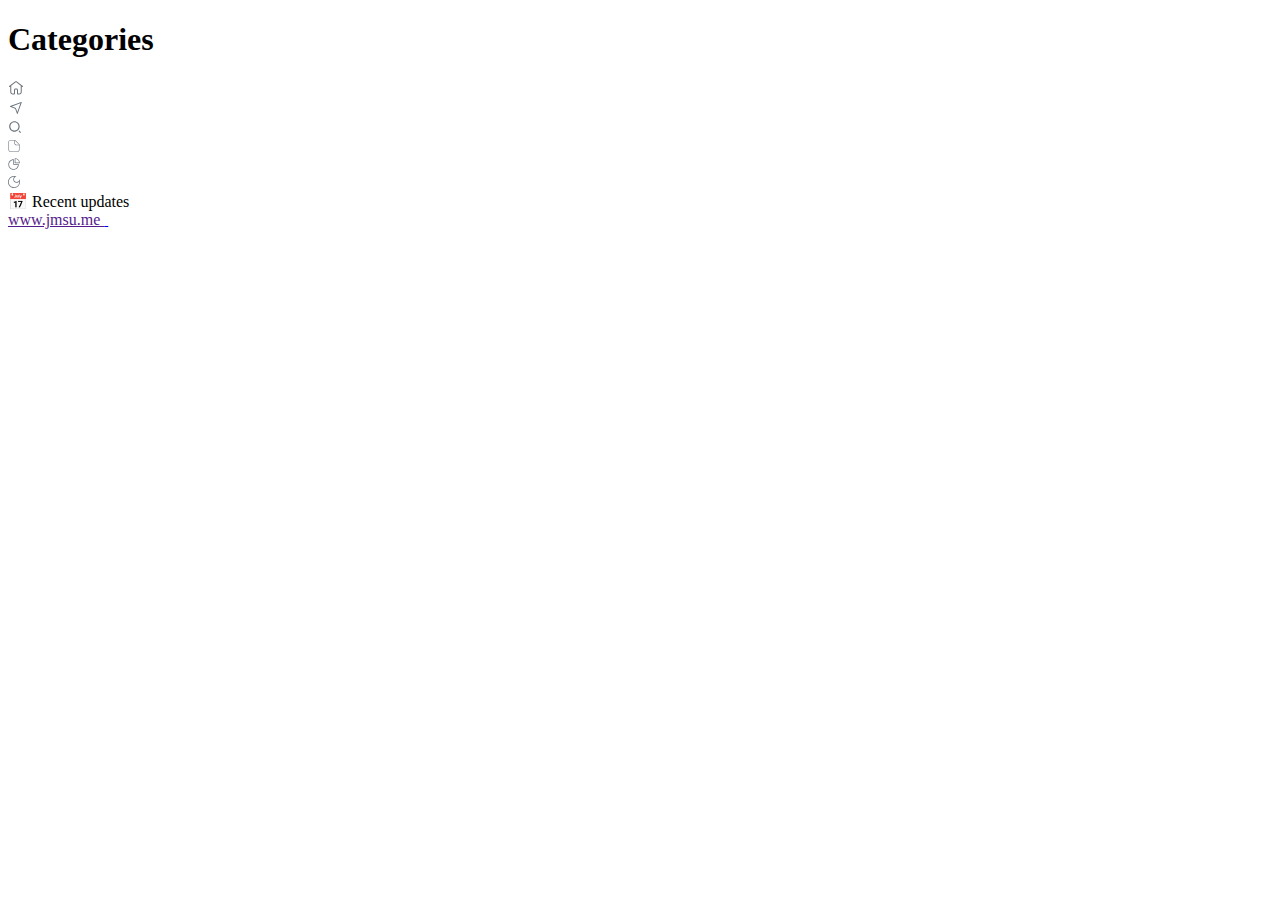
==== public/categories/index.html @ 4e6f4b79 "1" ====
<!DOCTYPE html>
<html lang="zh-CN"><head>
    <meta name="viewport" content="width=device-width, initial-scale=1">
    <meta http-equiv="Content-Type" content="text/html;charset=UTF-8">
    <meta name="description" content="Categories - http://example.org/categories/">
    <meta name="author" content="Jmsu - http://example.org/">
    
    <meta name="msvalidate.01" content="B46311949B856F2A7015F366FB3CE878" />
    <title>Categories</title>
    <link rel="icon" type="image/png" href="/favicon.ico">
    
    <link rel="stylesheet" href="http://example.org/style.min.d252ad53a5e6b2ae6b8c6c1661107189be3668e36c8dd61697bbe008595a7e04.css">
    
    <script type="text/javascript" src="/main.js" defer></script>
    
</head>
<body class="active-animate ">
        <div id="header"><div class="container-header">
    <div id="vars" class="container-vars" style="display: none;">
	{
		"isSingleColumnOfPostList": true,
		"hasFoldAllCodeBlocks": false,
		"svgColor": "",
		"en": true,
		"dark": false
	}
</div>
    <h1 class="title">
        
            Categories
            
        
    </h1>

    <div class="container-breadcrumb-nav">
    
    <div class="breadcrumb-nav-bar">
        <div><a href="/"><svg t="1656411084410" class="icon" viewBox="0 0 1024 1024" version="1.1" xmlns="http://www.w3.org/2000/svg" p-id="2954" width="16" height="16"><path d="M947.5 390.6l-377-290c-34.5-26.5-82.6-26.5-117.1 0l-377 290c-14 10.8-16.6 30.9-5.9 44.9 10.8 14 30.9 16.6 44.9 5.9l28.5-21.9V768c0 88.2 71.8 160 160 160h80c35.3 0 64-28.7 64-64V640c0-17.6 14.4-32 32-32h64c17.6 0 32 14.4 32 32v224c0 35.3 28.7 64 64 64h80c88.2 0 160-71.8 160-160V419.4l28.5 21.9c5.8 4.5 12.7 6.6 19.5 6.6 9.6 0 19.1-4.3 25.4-12.5 10.8-13.9 8.2-34-5.8-44.8zM816 768c0 52.9-43.1 96-96 96h-80V640c0-52.9-43.1-96-96-96h-64c-52.9 0-96 43.1-96 96v224h-80c-52.9 0-96-43.1-96-96V370.2l284.5-218.8c11.5-8.8 27.5-8.8 39 0L816 370.2V768z" fill="#6c757d" p-id="2955"></path></svg></a></div>
        <div><a href="/nav"><svg t="1656411531924" class="icon" viewBox="0 0 1024 1024" version="1.1" xmlns="http://www.w3.org/2000/svg" p-id="5827" width="16" height="16"><path d="M849.59197473 125.23018519L139.22930586 391.72854662a23.35052669 23.35052669 0 0 0-14.95414244 21.65490745c-0.12257519 9.70384955 5.61801843 18.46795771 14.40255493 22.04306141l318.42928099 129.25528056 119.51057092 320.39047893c3.06437293 8.23295069 10.35758221 13.89182751 18.7335381 14.87242563l2.7170774 0.14300521a22.79893918 22.79893918 0 0 0 21.20546682-15.36272638l259.51158924-729.54564933a23.8612558 23.8612558 0 0 0-5.31158128-24.55584682 22.3290685 22.3290685 0 0 0-23.9021142-5.43415649zM793.65694081 211.64552314l-196.63064161 552.75171747-91.91077952-246.37564122-253.62799211-102.96295445 542.16941324-203.4131218z" p-id="5828" fill="#6c757d"></path></svg></a></div>
        <div><a href="/search"><svg t="1656411627509" class="icon" viewBox="0 0 1024 1024" version="1.1" xmlns="http://www.w3.org/2000/svg" p-id="1730" width="14" height="14"><path d="M469.333333 85.333333c211.968 0 384 172.032 384 384s-172.032 384-384 384-384-172.032-384-384 172.032-384 384-384z m0 682.666667c164.992 0 298.666667-133.674667 298.666667-298.666667 0-165.034667-133.674667-298.666667-298.666667-298.666666-165.034667 0-298.666667 133.632-298.666666 298.666666 0 164.992 133.632 298.666667 298.666666 298.666667z m362.026667 3.029333l120.704 120.661334-60.373333 60.373333-120.661334-120.704 60.330667-60.330667z" p-id="1731" fill="#6c757d"></path></svg></a></div>
        <div><a href="/posts"><svg t="1656411724198" class="icon" viewBox="0 0 1024 1024" version="1.1" xmlns="http://www.w3.org/2000/svg" p-id="5655" width="12" height="12"><path d="M811.705761 1024H212.294239c-93.1199 0-174.823046-87.570975-174.823046-187.387854V162.322018C37.471193 69.776145 112.604921 0 212.294239 0H596.190595l7.015883 5.93161c111.74388 95.479788 185.857116 170.741078 279.614824 266.093304 29.65805 30.040735 61.165743 62.122454 96.436499 97.393211l7.271006 7.334787v459.859234c-0.063781 99.816879-81.703145 187.387854-174.823046 187.387854zM212.294239 49.94033c-72.391155 0-124.882716 47.261538-124.882716 112.381688v674.290128c0 71.94469 59.507443 137.383743 124.882716 137.383743h599.411522c65.311492 0 124.882716-65.439053 124.882716-137.383743V397.417876c-32.528184-32.464404-61.73977-62.250016-89.356836-90.377328-90.951355-92.418312-163.278729-165.957521-269.601245-257.163999H212.294239z" fill="#6c757d" p-id="5656"></path><path d="M936.588477 449.526752h-212.326129c-99.753099 0-187.324073-81.703145-187.324073-174.823046V49.94033a25.002055 25.002055 0 0 1 49.94033 0v224.763376c0 65.311492 65.502834 124.882716 137.383743 124.882716h212.326129a25.002055 25.002055 0 1 1 0 49.94033z" fill="#6c757d" p-id="5657"></path></svg></a></div>
        <div><a href="/archive"><svg t="1656411795742" class="icon" viewBox="0 0 1024 1024" version="1.1" xmlns="http://www.w3.org/2000/svg" p-id="7334" width="12" height="12"><path d="M884.224 522.24H504.32V141.824c0-16.896-13.824-30.72-30.72-30.72-120.32 0-233.472 47.616-317.952 134.144S26.112 445.952 29.184 566.784c2.56 114.688 49.152 222.72 131.072 304.128 81.92 81.408 189.952 128 304.64 130.56h10.24c117.76 0 227.84-45.568 312.32-128.512 86.528-85.504 133.632-199.68 132.608-321.024-0.512-2.048-1.536-29.696-35.84-29.696z m-140.288 307.712c-74.752 73.728-173.056 112.64-277.504 110.592-205.824-4.608-370.688-169.472-375.296-374.784-3.072-104.448 35.84-202.752 108.544-277.504 65.536-67.072 151.552-107.52 243.712-114.688v378.88c0 16.896 13.824 30.72 30.72 30.72 129.024 0 311.296 0 382.976 0.512-6.144 93.184-46.08 179.712-113.152 246.272z" fill="#6c757d" p-id="7335"></path><path d="M603.136 11.264c-8.192-0.512-15.872 3.072-22.016 8.704-5.632 5.632-9.216 13.824-9.216 22.016v378.88c0 16.896 13.824 30.72 30.72 30.72h378.88c16.896 0 30.72-13.824 30.72-30.72 0-223.744-183.808-407.552-409.088-409.6z m30.208 378.88V74.24c167.424 16.384 301.056 150.016 315.904 315.904h-315.904z" fill="#6c757d" p-id="7336"></path></svg></a></div>
        <div id="light-dark" style="cursor: pointer;"><a><svg t="1656411842215" class="icon" viewBox="0 0 1024 1024" version="1.1" xmlns="http://www.w3.org/2000/svg" p-id="5086" width="12" height="12"><path d="M1007.492874 384.513055c-8.795694-34.58307-21.189627-67.666874-36.682043-99.05151-2.698679-5.397358-10.894667-3.498287-10.894666 2.598728v0.299853c0 32.484098-6.896624 63.868734-19.890263 92.554691-10.694764 23.488501-25.487523 45.077933-43.978471 64.068635-41.779547 42.679107-99.05151 66.967217-158.722299 67.26707-61.869712 0.299853-119.941284-24.188159-162.920244-68.966238-40.280281-41.979449-62.56937-98.251902-62.269516-156.323473 0.399804-59.270984 23.588452-114.94373 65.567901-156.823229 19.59041-19.59041 42.179351-35.082826 66.667364-46.077443C672.956643 71.166451 704.041426 64.469729 736.125719 64.469729h1.299364c6.097015 0 8.096037-8.096037 2.598728-10.794715C708.739126 37.982696 675.655322 25.488812 641.172203 16.493216 599.492607 5.598549 555.714038-0.098662 510.536154 0.001289 222.37722 0.700947-7.41029 237.38508 0.185992 525.444064c7.096526 271.667008 225.889418 490.559851 497.456474 497.856279 287.559228 7.796183 524.14341-220.891864 525.842579-508.551044 0.299853-44.977981-5.297407-88.656599-15.992171-130.236244z m-83.15929 301.552378c-22.588942 53.27392-54.873137 101.250434-95.953027 142.330323-41.179841 41.179841-89.056403 73.464036-142.330324 95.953027-55.172991 23.288599-113.744317 35.182777-174.314666 35.182777s-119.141675-11.794226-174.314666-35.182777c-53.27392-22.588942-101.250434-54.873137-142.330323-95.953027-41.179841-41.179841-73.464036-89.056403-95.953027-142.330323C75.749001 630.892442 63.954774 572.221164 63.954774 511.750767s11.794226-119.141675 35.182777-174.314666c22.588942-53.27392 54.873137-101.250434 95.953027-142.330323 41.179841-41.179841 89.056403-73.464036 142.330323-95.953027C392.593892 75.7642 451.26517 63.969974 511.735567 63.969974c13.99315 0 27.886348 0.599706 41.679596 1.89907C489.246577 118.643209 448.266638 198.704016 448.266638 288.360126c0 159.022152 128.836929 287.859081 287.859081 287.859081 89.156354 0 168.817357-40.580134 221.691473-104.149015 1.099462 13.09359 1.699168 26.387082 1.699168 39.680575 0 60.470397-11.794226 119.141675-35.182776 174.314666z" p-id="5087" fill="#6c757d"></path></svg></a></div>
        
    </div>

    
</div>

    
    
</div>
</div>
        <div id="content">
<div class="container-main container-list">
    <div class="content">
        
    </div>

    
    
    <div class="list list-single-col">
        
        
        <div class="recentf">
            <div class="desc">📅  Recent updates </div>
            
        </div>
        
    
    </div>

    <div class="container-pagination">
    
    </div>
</div>

        </div>
        <div id="footer"><div class="container-footer">
    
    <a href="" target="_blank">
        
        www.jmsu.me
        
    </a>
    <a id="s" href="/secrets">&nbsp;</a>
    
</div></div>
    </body>
</html>
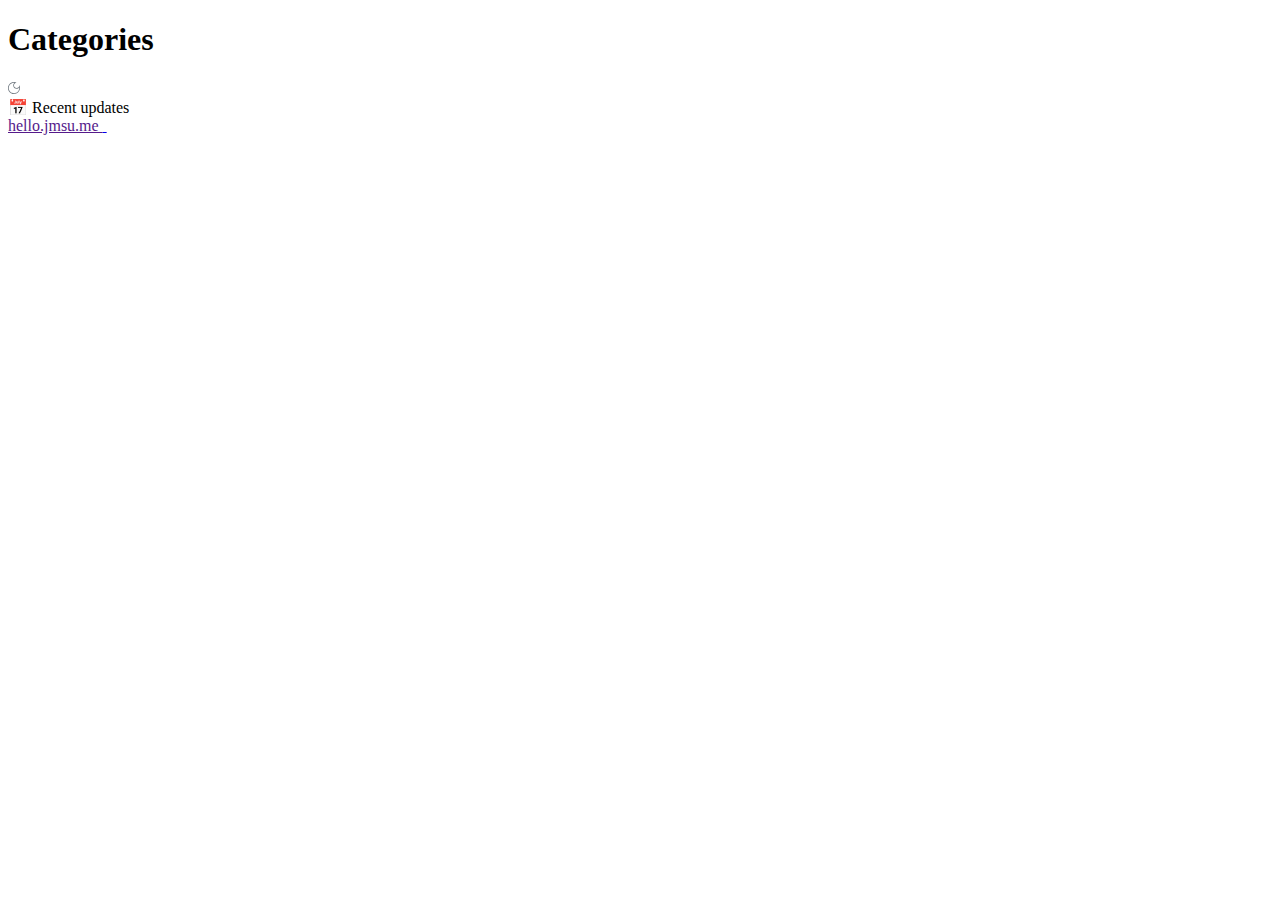
==== commit 9dcb5252: "new app" ====
--- a/public/categories/index.html
+++ b/public/categories/index.html
@@ -2,14 +2,14 @@
 <html lang="zh-CN"><head>
     <meta name="viewport" content="width=device-width, initial-scale=1">
     <meta http-equiv="Content-Type" content="text/html;charset=UTF-8">
-    <meta name="description" content="Categories - http://example.org/categories/">
-    <meta name="author" content="Jmsu - http://example.org/">
+    <meta name="description" content="Categories - /categories/">
+    <meta name="author" content="Jmsu - /">
     
     <meta name="msvalidate.01" content="B46311949B856F2A7015F366FB3CE878" />
     <title>Categories</title>
     <link rel="icon" type="image/png" href="/favicon.ico">
     
-    <link rel="stylesheet" href="http://example.org/style.min.d252ad53a5e6b2ae6b8c6c1661107189be3668e36c8dd61697bbe008595a7e04.css">
+    <link rel="stylesheet" href="/style.min.d252ad53a5e6b2ae6b8c6c1661107189be3668e36c8dd61697bbe008595a7e04.css">
     
     <script type="text/javascript" src="/main.js" defer></script>
     
@@ -35,11 +35,7 @@
     <div class="container-breadcrumb-nav">
     
     <div class="breadcrumb-nav-bar">
-        <div><a href="/"><svg t="1656411084410" class="icon" viewBox="0 0 1024 1024" version="1.1" xmlns="http://www.w3.org/2000/svg" p-id="2954" width="16" height="16"><path d="M947.5 390.6l-377-290c-34.5-26.5-82.6-26.5-117.1 0l-377 290c-14 10.8-16.6 30.9-5.9 44.9 10.8 14 30.9 16.6 44.9 5.9l28.5-21.9V768c0 88.2 71.8 160 160 160h80c35.3 0 64-28.7 64-64V640c0-17.6 14.4-32 32-32h64c17.6 0 32 14.4 32 32v224c0 35.3 28.7 64 64 64h80c88.2 0 160-71.8 160-160V419.4l28.5 21.9c5.8 4.5 12.7 6.6 19.5 6.6 9.6 0 19.1-4.3 25.4-12.5 10.8-13.9 8.2-34-5.8-44.8zM816 768c0 52.9-43.1 96-96 96h-80V640c0-52.9-43.1-96-96-96h-64c-52.9 0-96 43.1-96 96v224h-80c-52.9 0-96-43.1-96-96V370.2l284.5-218.8c11.5-8.8 27.5-8.8 39 0L816 370.2V768z" fill="#6c757d" p-id="2955"></path></svg></a></div>
-        <div><a href="/nav"><svg t="1656411531924" class="icon" viewBox="0 0 1024 1024" version="1.1" xmlns="http://www.w3.org/2000/svg" p-id="5827" width="16" height="16"><path d="M849.59197473 125.23018519L139.22930586 391.72854662a23.35052669 23.35052669 0 0 0-14.95414244 21.65490745c-0.12257519 9.70384955 5.61801843 18.46795771 14.40255493 22.04306141l318.42928099 129.25528056 119.51057092 320.39047893c3.06437293 8.23295069 10.35758221 13.89182751 18.7335381 14.87242563l2.7170774 0.14300521a22.79893918 22.79893918 0 0 0 21.20546682-15.36272638l259.51158924-729.54564933a23.8612558 23.8612558 0 0 0-5.31158128-24.55584682 22.3290685 22.3290685 0 0 0-23.9021142-5.43415649zM793.65694081 211.64552314l-196.63064161 552.75171747-91.91077952-246.37564122-253.62799211-102.96295445 542.16941324-203.4131218z" p-id="5828" fill="#6c757d"></path></svg></a></div>
-        <div><a href="/search"><svg t="1656411627509" class="icon" viewBox="0 0 1024 1024" version="1.1" xmlns="http://www.w3.org/2000/svg" p-id="1730" width="14" height="14"><path d="M469.333333 85.333333c211.968 0 384 172.032 384 384s-172.032 384-384 384-384-172.032-384-384 172.032-384 384-384z m0 682.666667c164.992 0 298.666667-133.674667 298.666667-298.666667 0-165.034667-133.674667-298.666667-298.666667-298.666666-165.034667 0-298.666667 133.632-298.666666 298.666666 0 164.992 133.632 298.666667 298.666666 298.666667z m362.026667 3.029333l120.704 120.661334-60.373333 60.373333-120.661334-120.704 60.330667-60.330667z" p-id="1731" fill="#6c757d"></path></svg></a></div>
-        <div><a href="/posts"><svg t="1656411724198" class="icon" viewBox="0 0 1024 1024" version="1.1" xmlns="http://www.w3.org/2000/svg" p-id="5655" width="12" height="12"><path d="M811.705761 1024H212.294239c-93.1199 0-174.823046-87.570975-174.823046-187.387854V162.322018C37.471193 69.776145 112.604921 0 212.294239 0H596.190595l7.015883 5.93161c111.74388 95.479788 185.857116 170.741078 279.614824 266.093304 29.65805 30.040735 61.165743 62.122454 96.436499 97.393211l7.271006 7.334787v459.859234c-0.063781 99.816879-81.703145 187.387854-174.823046 187.387854zM212.294239 49.94033c-72.391155 0-124.882716 47.261538-124.882716 112.381688v674.290128c0 71.94469 59.507443 137.383743 124.882716 137.383743h599.411522c65.311492 0 124.882716-65.439053 124.882716-137.383743V397.417876c-32.528184-32.464404-61.73977-62.250016-89.356836-90.377328-90.951355-92.418312-163.278729-165.957521-269.601245-257.163999H212.294239z" fill="#6c757d" p-id="5656"></path><path d="M936.588477 449.526752h-212.326129c-99.753099 0-187.324073-81.703145-187.324073-174.823046V49.94033a25.002055 25.002055 0 0 1 49.94033 0v224.763376c0 65.311492 65.502834 124.882716 137.383743 124.882716h212.326129a25.002055 25.002055 0 1 1 0 49.94033z" fill="#6c757d" p-id="5657"></path></svg></a></div>
-        <div><a href="/archive"><svg t="1656411795742" class="icon" viewBox="0 0 1024 1024" version="1.1" xmlns="http://www.w3.org/2000/svg" p-id="7334" width="12" height="12"><path d="M884.224 522.24H504.32V141.824c0-16.896-13.824-30.72-30.72-30.72-120.32 0-233.472 47.616-317.952 134.144S26.112 445.952 29.184 566.784c2.56 114.688 49.152 222.72 131.072 304.128 81.92 81.408 189.952 128 304.64 130.56h10.24c117.76 0 227.84-45.568 312.32-128.512 86.528-85.504 133.632-199.68 132.608-321.024-0.512-2.048-1.536-29.696-35.84-29.696z m-140.288 307.712c-74.752 73.728-173.056 112.64-277.504 110.592-205.824-4.608-370.688-169.472-375.296-374.784-3.072-104.448 35.84-202.752 108.544-277.504 65.536-67.072 151.552-107.52 243.712-114.688v378.88c0 16.896 13.824 30.72 30.72 30.72 129.024 0 311.296 0 382.976 0.512-6.144 93.184-46.08 179.712-113.152 246.272z" fill="#6c757d" p-id="7335"></path><path d="M603.136 11.264c-8.192-0.512-15.872 3.072-22.016 8.704-5.632 5.632-9.216 13.824-9.216 22.016v378.88c0 16.896 13.824 30.72 30.72 30.72h378.88c16.896 0 30.72-13.824 30.72-30.72 0-223.744-183.808-407.552-409.088-409.6z m30.208 378.88V74.24c167.424 16.384 301.056 150.016 315.904 315.904h-315.904z" fill="#6c757d" p-id="7336"></path></svg></a></div>
+        
         <div id="light-dark" style="cursor: pointer;"><a><svg t="1656411842215" class="icon" viewBox="0 0 1024 1024" version="1.1" xmlns="http://www.w3.org/2000/svg" p-id="5086" width="12" height="12"><path d="M1007.492874 384.513055c-8.795694-34.58307-21.189627-67.666874-36.682043-99.05151-2.698679-5.397358-10.894667-3.498287-10.894666 2.598728v0.299853c0 32.484098-6.896624 63.868734-19.890263 92.554691-10.694764 23.488501-25.487523 45.077933-43.978471 64.068635-41.779547 42.679107-99.05151 66.967217-158.722299 67.26707-61.869712 0.299853-119.941284-24.188159-162.920244-68.966238-40.280281-41.979449-62.56937-98.251902-62.269516-156.323473 0.399804-59.270984 23.588452-114.94373 65.567901-156.823229 19.59041-19.59041 42.179351-35.082826 66.667364-46.077443C672.956643 71.166451 704.041426 64.469729 736.125719 64.469729h1.299364c6.097015 0 8.096037-8.096037 2.598728-10.794715C708.739126 37.982696 675.655322 25.488812 641.172203 16.493216 599.492607 5.598549 555.714038-0.098662 510.536154 0.001289 222.37722 0.700947-7.41029 237.38508 0.185992 525.444064c7.096526 271.667008 225.889418 490.559851 497.456474 497.856279 287.559228 7.796183 524.14341-220.891864 525.842579-508.551044 0.299853-44.977981-5.297407-88.656599-15.992171-130.236244z m-83.15929 301.552378c-22.588942 53.27392-54.873137 101.250434-95.953027 142.330323-41.179841 41.179841-89.056403 73.464036-142.330324 95.953027-55.172991 23.288599-113.744317 35.182777-174.314666 35.182777s-119.141675-11.794226-174.314666-35.182777c-53.27392-22.588942-101.250434-54.873137-142.330323-95.953027-41.179841-41.179841-73.464036-89.056403-95.953027-142.330323C75.749001 630.892442 63.954774 572.221164 63.954774 511.750767s11.794226-119.141675 35.182777-174.314666c22.588942-53.27392 54.873137-101.250434 95.953027-142.330323 41.179841-41.179841 89.056403-73.464036 142.330323-95.953027C392.593892 75.7642 451.26517 63.969974 511.735567 63.969974c13.99315 0 27.886348 0.599706 41.679596 1.89907C489.246577 118.643209 448.266638 198.704016 448.266638 288.360126c0 159.022152 128.836929 287.859081 287.859081 287.859081 89.156354 0 168.817357-40.580134 221.691473-104.149015 1.099462 13.09359 1.699168 26.387082 1.699168 39.680575 0 60.470397-11.794226 119.141675-35.182776 174.314666z" p-id="5087" fill="#6c757d"></path></svg></a></div>
         
     </div>
@@ -65,6 +61,12 @@
         <div class="recentf">
             <div class="desc">📅  Recent updates </div>
             
+                
+            
+                
+            
+                
+            
         </div>
         
     
@@ -80,7 +82,7 @@
     
     <a href="" target="_blank">
         
-        www.jmsu.me
+        hello.jmsu.me
         
     </a>
     <a id="s" href="/secrets">&nbsp;</a>
